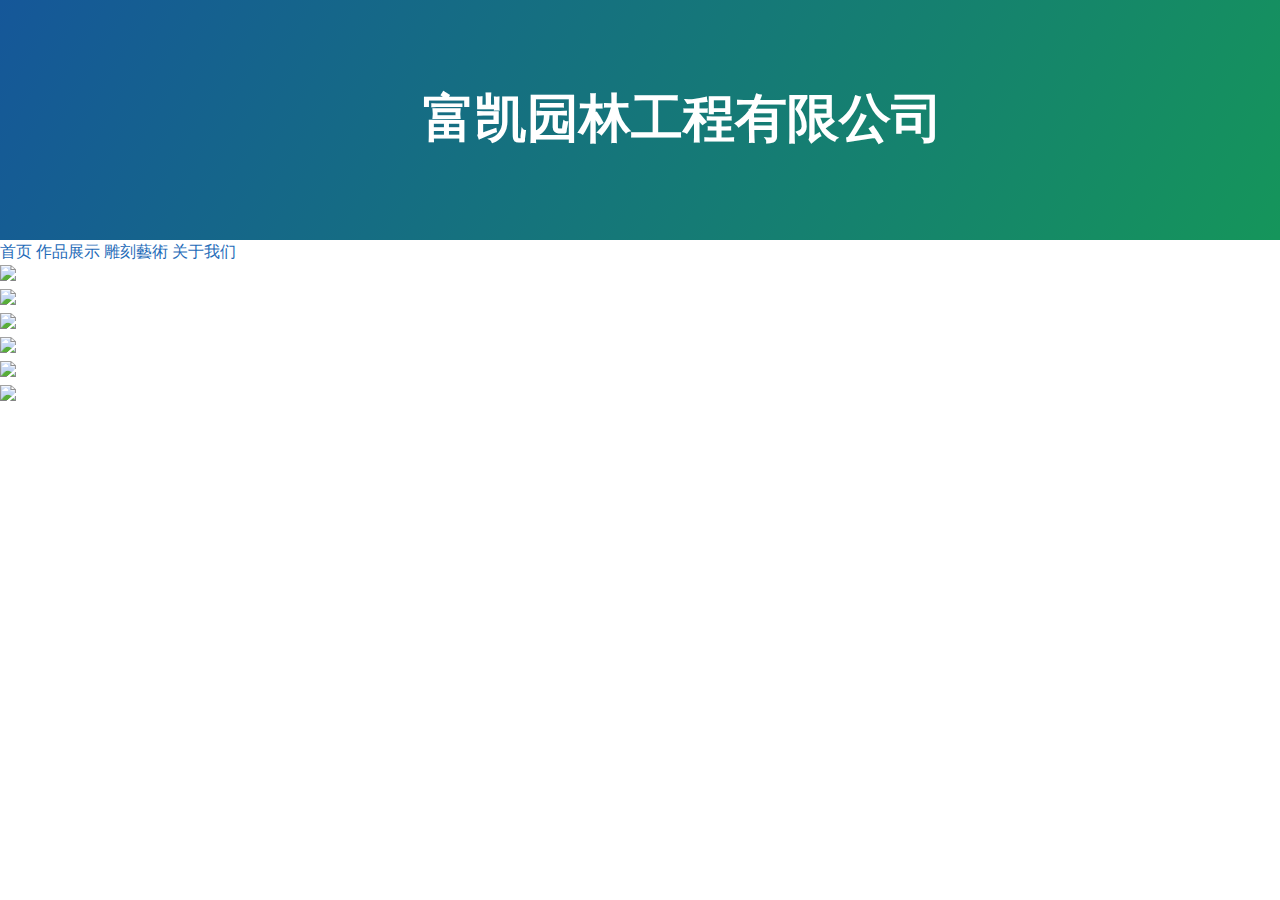
==== show.html @ aa4bd34a "Added files via upload" ====
<!DOCTYPE html>
<html lang="en-us">
  <head>
    <meta charset="UTF-8">
    <title>富凯园林工程有限公司 </title>
    <meta name="viewport" content="width=device-width, initial-scale=1">
    <link rel="stylesheet" type="text/css" href="stylesheets/normalize.css" media="screen">
    <link href='https://fonts.googleapis.com/css?family=Open+Sans:400,700' rel='stylesheet' type='text/css'>
    <link rel="stylesheet" type="text/css" href="stylesheets/stylesheet.css" media="screen">
    <link rel="stylesheet" type="text/css" href="stylesheets/github-light.css" media="screen">
	 <link rel="stylesheet" href="css/style.css"/>
    <!--Luara样式文件-->
    <!--渐隐样式-->
    <link rel="stylesheet" href="css/luara.css"/>
    <!--左滑样式-->
    <link rel="stylesheet" href="css/luara.left.css"/>
    <!--上滑样式-->
    <link rel="stylesheet" href="css/luara.top.css"/>

  </head>
  <body>
    <section class="page-header">
      <h3 class="project-name">富凯园林工程有限公司</h3>
	   
    </section>
	 <div  background:"#FF0000">
		<a color="#ff0000"href="index.html">首页</a>
		<a href="show.html">作品展示</a>
       <a href="art.html">雕刻藝術</a>
	   <a href="about.html">关于我们</a>
	 </div>
	<script src="images/mootools-1.js" type="text/javascript"></script>
		<link rel="stylesheet" href="css/image-hover.css" type="text/css">
		<link rel="stylesheet" href="css/image-hover-main.css" type="text/css">
		<script src="images/browserCheck.js" type="text/javascript"></script>
	</head><body>
		<div id="logo"></div>
		<div id="container">
			<div style="text-align:center;clear:both;">
	<script src="js/gg_bd_ad_720x90.js" type="text/javascript"></script>
	<script src="js/follow.js" type="text/javascript"></script>
	</div>
			<div id="image-container">
				<div class="img" id="img-1">
					<div class="mask"></div>
					<img src="images/c1.jpg">
				</div>	
				<div class="img" id="img-2">
					<div class="mask"></div>
					<img src="images/c2.jpg">
				</div>	
				<div class="img" id="img-3">
					<div class="mask" id="mask-1"></div>
					<div class="mask" id="mask-2"></div>
					<img src="images/c3.jpg">
				</div>	
				<div class="img" id="img-4">
					<div class="mask"></div>
					<img src="images/c4.jpg">
				</div>	
				<div class="img" id="img-5">
					<div class="mask"></div>
					<img src="images/c5.jpg">
				</div>	
				<div class="img" id="img-6">
					<div class="mask"></div>
					<img src="images/c6.jpg">
				</div>	
				<div class="clearfix"></div>
			</div>
		<div class="clearfix"></div>
			<br>
			<div id="warning" style="margin-top: 20px; text-align: center;"></div>
		

  </body>
</html>
---- stylesheets/stylesheet.css ----
* {
  box-sizing: border-box; }

body {
  padding: 0;
  margin: 0;
  font-family: "Open Sans", "Helvetica Neue", Helvetica, Arial, sans-serif;
  font-size: 16px;
  line-height: 1.5;
  color: #606c71; }

a {
  color: #1e6bb8;
  text-decoration: none; }
  a:hover {
    text-decoration: underline; }

.btn {
  display: inline-block;
  margin-bottom: 1rem;
  color: rgba(255, 255, 255, 0.7);
  background-color: rgba(255, 255, 255, 0.08);
  border-color: rgba(255, 255, 255, 0.2);
  border-style: solid;
  border-width: 1px;
  border-radius: 0.3rem;
  transition: color 0.2s, background-color 0.2s, border-color 0.2s; }
  .btn + .btn {
    margin-left: 1rem; }

.btn:hover {
  color: rgba(255, 255, 255, 0.8);
  text-decoration: none;
  background-color: rgba(255, 255, 255, 0.2);
  border-color: rgba(255, 255, 255, 0.3); }

@media screen and (min-width: 64em) {
  .btn {
    padding: 0.75rem 1rem; } }

@media screen and (min-width: 42em) and (max-width: 64em) {
  .btn {
    padding: 0.6rem 0.9rem;
    font-size: 0.9rem; } }

@media screen and (max-width: 42em) {
  .btn {
    display: block;
    width: 100%;
    padding: 0.75rem;
    font-size: 0.9rem; }
    .btn + .btn {
      margin-top: 1rem;
      margin-left: 0; } }

.page-header {
  color: #fff;
  text-align: center;
  background-color: #159957;
  background-image: linear-gradient(120deg, #155799, #159957); }

@media screen and (min-width: 64em) {
  .page-header {
    padding: 5rem 6rem; } }

@media screen and (min-width: 42em) and (max-width: 64em) {
  .page-header {
    padding: 3rem 4rem; } }

@media screen and (max-width: 42em) {
  .page-header {
    padding: 2rem 1rem; } }

.project-name {
  margin-top: 0;
  margin-bottom: 0.1rem; }

@media screen and (min-width: 64em) {
  .project-name {
    font-size: 3.25rem; } }

@media screen and (min-width: 42em) and (max-width: 64em) {
  .project-name {
    font-size: 2.25rem; } }

@media screen and (max-width: 42em) {
  .project-name {
    font-size: 1.75rem; } }

.project-tagline {
  margin-bottom: 2rem;
  font-weight: normal;
  opacity: 0.7; }

@media screen and (min-width: 64em) {
  .project-tagline {
    font-size: 1.25rem; } }

@media screen and (min-width: 42em) and (max-width: 64em) {
  .project-tagline {
    font-size: 1.15rem; } }

@media screen and (max-width: 42em) {
  .project-tagline {
    font-size: 1rem; } }

.main-content :first-child {
  margin-top: 0; }
.main-content img {
  max-width: 100%; }
.main-content h1, .main-content h2, .main-content h3, .main-content h4, .main-content h5, .main-content h6 {
  margin-top: 2rem;
  margin-bottom: 1rem;
  font-weight: normal;
  color: #159957; }
.main-content p {
  margin-bottom: 1em; }
.main-content code {
  padding: 2px 4px;
  font-family: Consolas, "Liberation Mono", Menlo, Courier, monospace;
  font-size: 0.9rem;
  color: #383e41;
  background-color: #f3f6fa;
  border-radius: 0.3rem; }
.main-content pre {
  padding: 0.8rem;
  margin-top: 0;
  margin-bottom: 1rem;
  font: 1rem Consolas, "Liberation Mono", Menlo, Courier, monospace;
  color: #567482;
  word-wrap: normal;
  background-color: #f3f6fa;
  border: solid 1px #dce6f0;
  border-radius: 0.3rem; }
  .main-content pre > code {
    padding: 0;
    margin: 0;
    font-size: 0.9rem;
    color: #567482;
    word-break: normal;
    white-space: pre;
    background: transparent;
    border: 0; }
.main-content .highlight {
  margin-bottom: 1rem; }
  .main-content .highlight pre {
    margin-bottom: 0;
    word-break: normal; }
.main-content .highlight pre, .main-content pre {
  padding: 0.8rem;
  overflow: auto;
  font-size: 0.9rem;
  line-height: 1.45;
  border-radius: 0.3rem; }
.main-content pre code, .main-content pre tt {
  display: inline;
  max-width: initial;
  padding: 0;
  margin: 0;
  overflow: initial;
  line-height: inherit;
  word-wrap: normal;
  background-color: transparent;
  border: 0; }
  .main-content pre code:before, .main-content pre code:after, .main-content pre tt:before, .main-content pre tt:after {
    content: normal; }
.main-content ul, .main-content ol {
  margin-top: 0; }
.main-content blockquote {
  padding: 0 1rem;
  margin-left: 0;
  color: #819198;
  border-left: 0.3rem solid #dce6f0; }
  .main-content blockquote > :first-child {
    margin-top: 0; }
  .main-content blockquote > :last-child {
    margin-bottom: 0; }
.main-content table {
  display: block;
  width: 100%;
  overflow: auto;
  word-break: normal;
  word-break: keep-all; }
  .main-content table th {
    font-weight: bold; }
  .main-content table th, .main-content table td {
    padding: 0.5rem 1rem;
    border: 1px solid #e9ebec; }
.main-content dl {
  padding: 0; }
  .main-content dl dt {
    padding: 0;
    margin-top: 1rem;
    font-size: 1rem;
    font-weight: bold; }
  .main-content dl dd {
    padding: 0;
    margin-bottom: 1rem; }
.main-content hr {
  height: 2px;
  padding: 0;
  margin: 1rem 0;
  background-color: #eff0f1;
  border: 0; }

@media screen and (min-width: 64em) {
  .main-content {
    max-width: 64rem;
    padding: 2rem 6rem;
    margin: 0 auto;
    font-size: 1.1rem; } }

@media screen and (min-width: 42em) and (max-width: 64em) {
  .main-content {
    padding: 2rem 4rem;
    font-size: 1.1rem; } }

@media screen and (max-width: 42em) {
  .main-content {
    padding: 2rem 1rem;
    font-size: 1rem; } }

.site-footer {
  padding-top: 2rem;
  margin-top: 2rem;
  border-top: solid 1px #eff0f1; }

.site-footer-owner {
  display: block;
  font-weight: bold; }

.site-footer-credits {
  color: #819198; }

@media screen and (min-width: 64em) {
  .site-footer {
    font-size: 1rem; } }

@media screen and (min-width: 42em) and (max-width: 64em) {
  .site-footer {
    font-size: 1rem; } }

@media screen and (max-width: 42em) {
  .site-footer {
    font-size: 0.9rem; } }
---- stylesheets/github-light.css ----
/*
   Copyright 2014 GitHub Inc.

   Licensed under the Apache License, Version 2.0 (the "License");
   you may not use this file except in compliance with the License.
   You may obtain a copy of the License at

       http://www.apache.org/licenses/LICENSE-2.0

   Unless required by applicable law or agreed to in writing, software
   distributed under the License is distributed on an "AS IS" BASIS,
   WITHOUT WARRANTIES OR CONDITIONS OF ANY KIND, either express or implied.
   See the License for the specific language governing permissions and
   limitations under the License.

*/

.pl-c /* comment */ {
  color: #969896;
}

.pl-c1      /* constant, markup.raw, meta.diff.header, meta.module-reference, meta.property-name, support, support.constant, support.variable, variable.other.constant */,
.pl-s .pl-v /* string variable */ {
  color: #0086b3;
}

.pl-e  /* entity */,
.pl-en /* entity.name */ {
  color: #795da3;
}

.pl-s .pl-s1 /* string source */,
.pl-smi      /* storage.modifier.import, storage.modifier.package, storage.type.java, variable.other, variable.parameter.function */ {
  color: #333;
}

.pl-ent /* entity.name.tag */ {
  color: #63a35c;
}

.pl-k /* keyword, storage, storage.type */ {
  color: #a71d5d;
}

.pl-pds              /* punctuation.definition.string, string.regexp.character-class */,
.pl-s                /* string */,
.pl-s .pl-pse .pl-s1 /* string punctuation.section.embedded source */,
.pl-sr               /* string.regexp */,
.pl-sr .pl-cce       /* string.regexp constant.character.escape */,
.pl-sr .pl-sra       /* string.regexp string.regexp.arbitrary-repitition */,
.pl-sr .pl-sre       /* string.regexp source.ruby.embedded */ {
  color: #183691;
}

.pl-v /* variable */ {
  color: #ed6a43;
}

.pl-id /* invalid.deprecated */ {
  color: #b52a1d;
}

.pl-ii /* invalid.illegal */ {
  background-color: #b52a1d;
  color: #f8f8f8;
}

.pl-sr .pl-cce /* string.regexp constant.character.escape */ {
  color: #63a35c;
  font-weight: bold;
}

.pl-ml /* markup.list */ {
  color: #693a17;
}

.pl-mh        /* markup.heading */,
.pl-mh .pl-en /* markup.heading entity.name */,
.pl-ms        /* meta.separator */ {
  color: #1d3e81;
  font-weight: bold;
}

.pl-mq /* markup.quote */ {
  color: #008080;
}

.pl-mi /* markup.italic */ {
  color: #333;
  font-style: italic;
}

.pl-mb /* markup.bold */ {
  color: #333;
  font-weight: bold;
}

.pl-md /* markup.deleted, meta.diff.header.from-file */ {
  background-color: #ffecec;
  color: #bd2c00;
}

.pl-mi1 /* markup.inserted, meta.diff.header.to-file */ {
  background-color: #eaffea;
  color: #55a532;
}

.pl-mdr /* meta.diff.range */ {
  color: #795da3;
  font-weight: bold;
}

.pl-mo /* meta.output */ {
  color: #1d3e81;
}
---- css/style.css ----
/*reset*/
body{font-family: "microsoft yahei","微软雅黑";}
body,ul,li,ol,img{margin: 0;padding: 0;}
li{list-style: none;}

body{width: 1366px;height: auto;margin: 0 auto;}
body>h5{margin-left: 0px;}
body>div{margin-left: 0px;}

/*example*/
.example{}
.example ol{position:relative;width: 80px;height: 20px;top:-30px;left:60px;}
.example ol li{float:left;width: 10px;height: 10px;margin: 5px;background: #fff;}
.example ol li.seleted{background: #1AA4CA;}

.example1{}
.example1 ol{position:relative;width: 80px;height: 20px;top:-30px;left:60px;}
.example1 ol li{float:left;width: 10px;height: 10px;margin: 5px;background: #fff;}
.example1 ol li.seleted{background: #1AA4CA;}

.example2{}
.example2 ol{position:relative;width: 80px;height: 20px;top:-30px;left:30px;}/*控制点点的*/
.example2 ol li{float:left;width: 10px;height: 10px;margin: 5px;background: #fff;}/*控制点点的*/
.example2 ol li.seleted{background: #1AA4CA;}
---- css/luara.css ----
/*\\\\\\\\\\\\\\\\\\\\\\\\\\\\\\\\\\\\\
 luara
 version 0.1  2014-8-21
\\\\\\\\\\\\\\\\\\\\\\\\\\\\\\\\\\\\\\\*/
/*渐隐*/
.luara-{position:relative;padding:0;overflow: hidden;}
.luara- ul{padding: inherit;margin: 0;}
.luara- ul li{display: none;padding: inherit;margin: inherit;list-style: none;}
.luara- ul li:first-child{display:block;}
.luara- ul li img{width: inherit;height: inherit;}
---- css/luara.left.css ----
/*\\\\\\\\\\\\\\\\\\\\\\\\\\\\\\\\\\\\\
 luara
 version 0.1  2014-8-21
\\\\\\\\\\\\\\\\\\\\\\\\\\\\\\\\\\\\\\\*/
/*左滑*/
.luara-left{position:relative;padding:0;overflow: hidden;}
.luara-left ul{position: relative;padding: inherit;margin: 0;}
.luara-left ul li{float: left;padding: inherit;margin: inherit;list-style: none;}
.luara-left ul li img{width: inherit;height: inherit;}
---- css/luara.top.css ----
/*\\\\\\\\\\\\\\\\\\\\\\\\\\\\\\\\\\\\\
 luara
 version 0.1  2014-8-21
\\\\\\\\\\\\\\\\\\\\\\\\\\\\\\\\\\\\\\\*/
/*上滑*/
.luara-top{position:relative;padding:0;overflow: hidden;}
.luara-top ul{position: relative;padding: inherit;margin: 0;}
.luara-top ul li{padding: inherit;margin: inherit;list-style: none;}
.luara-top ul li img{width: inherit;height: inherit;}
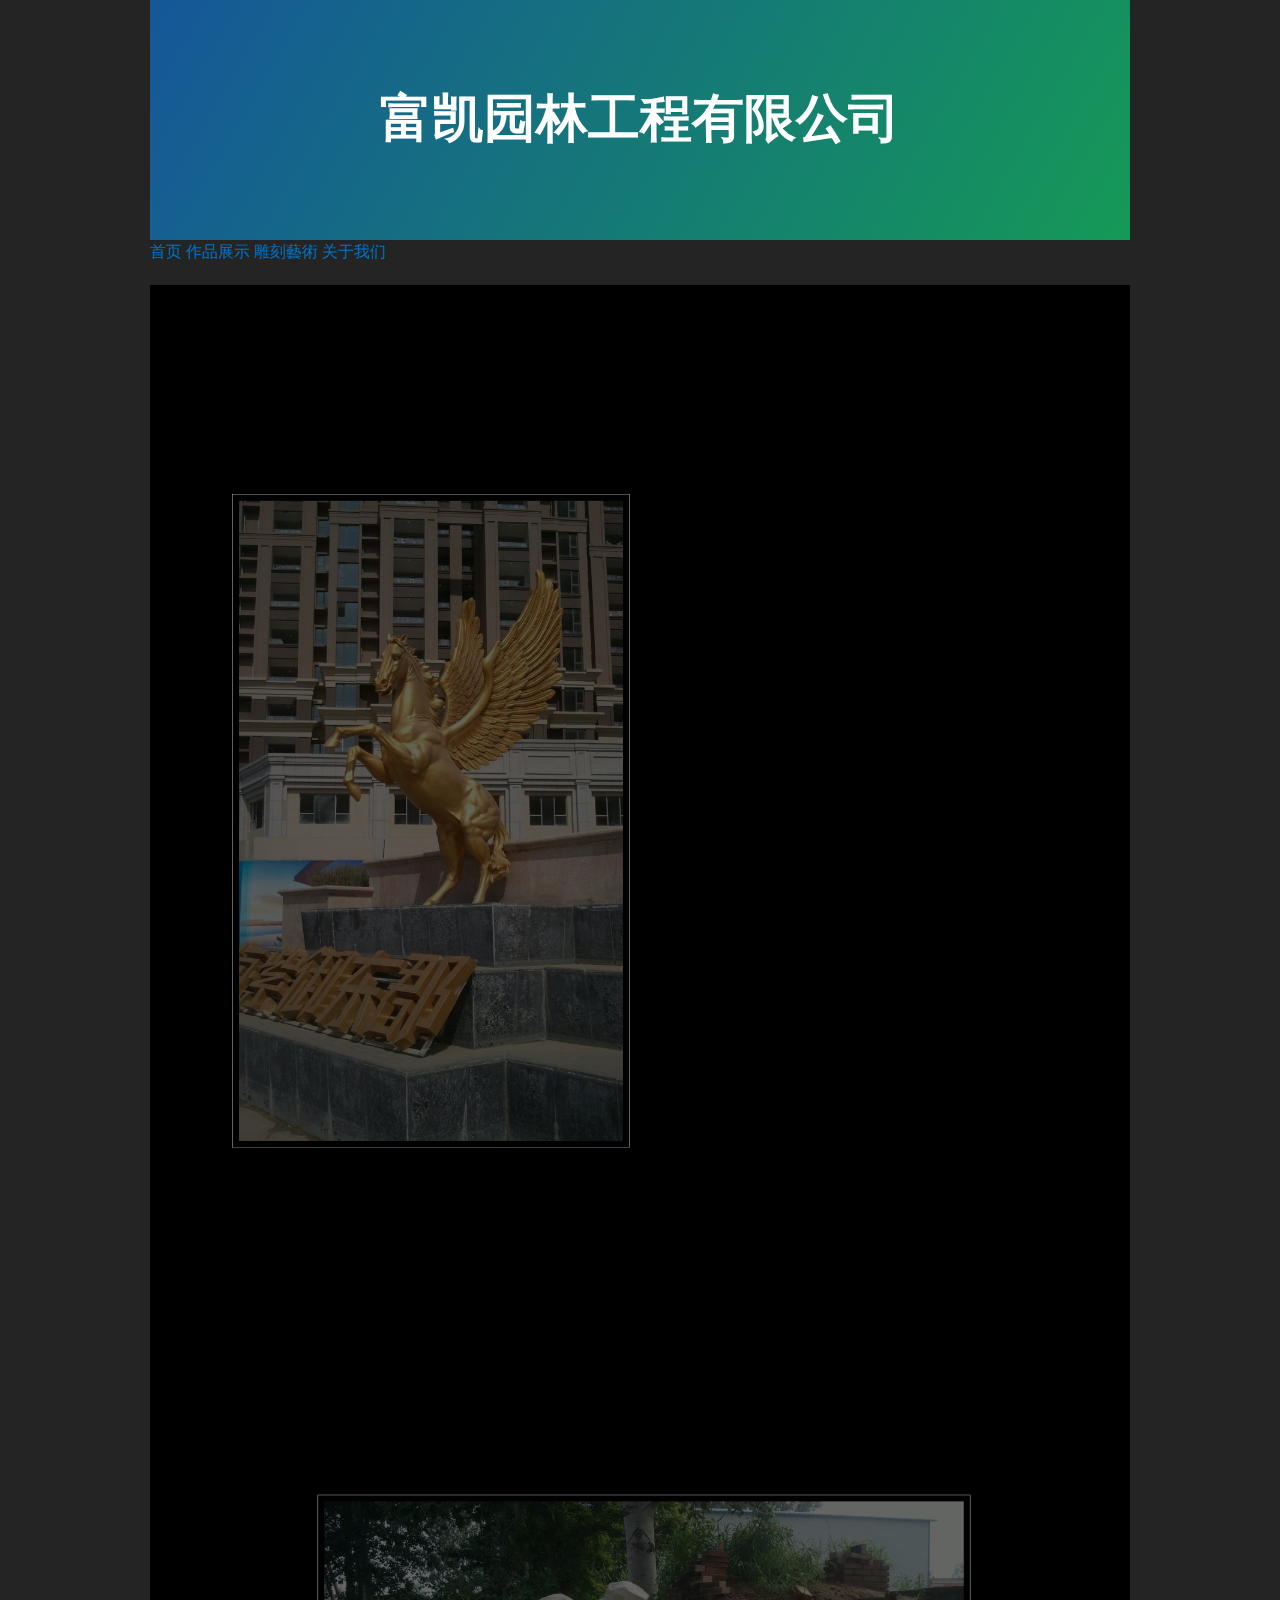
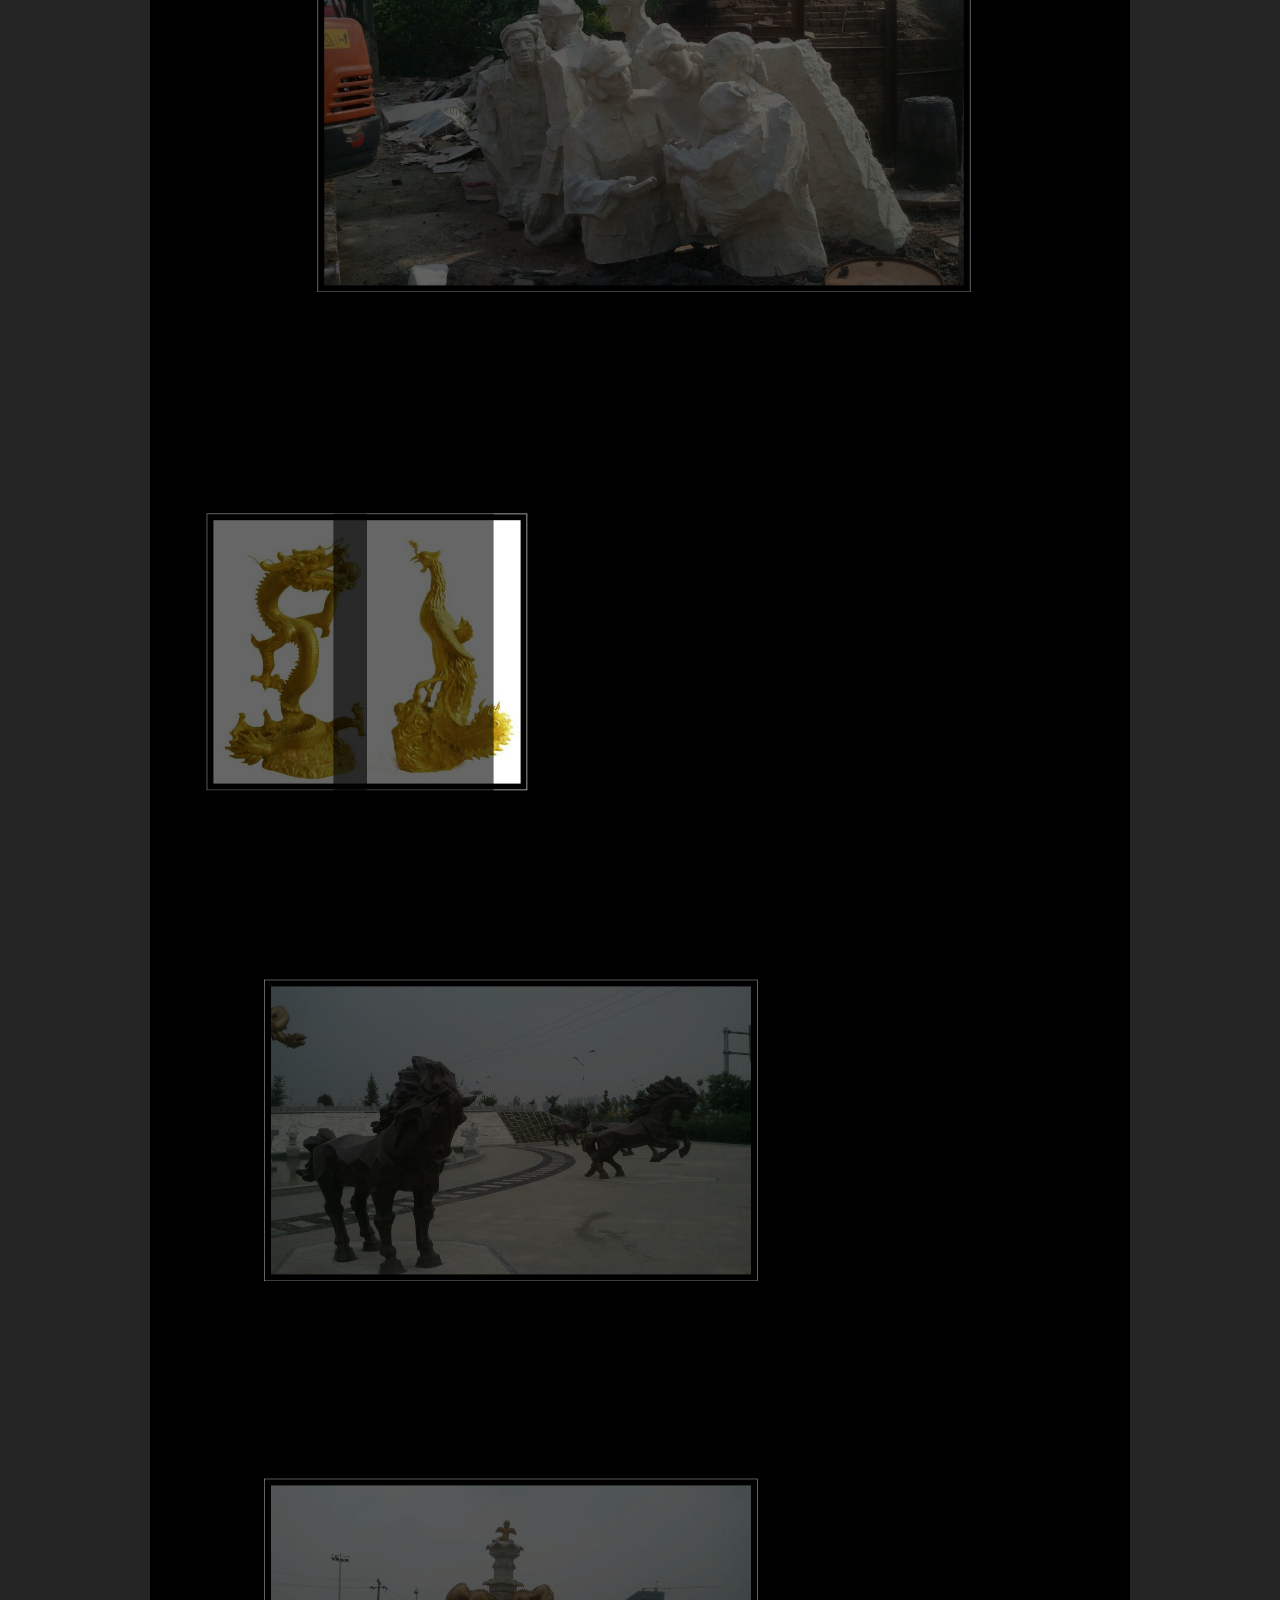
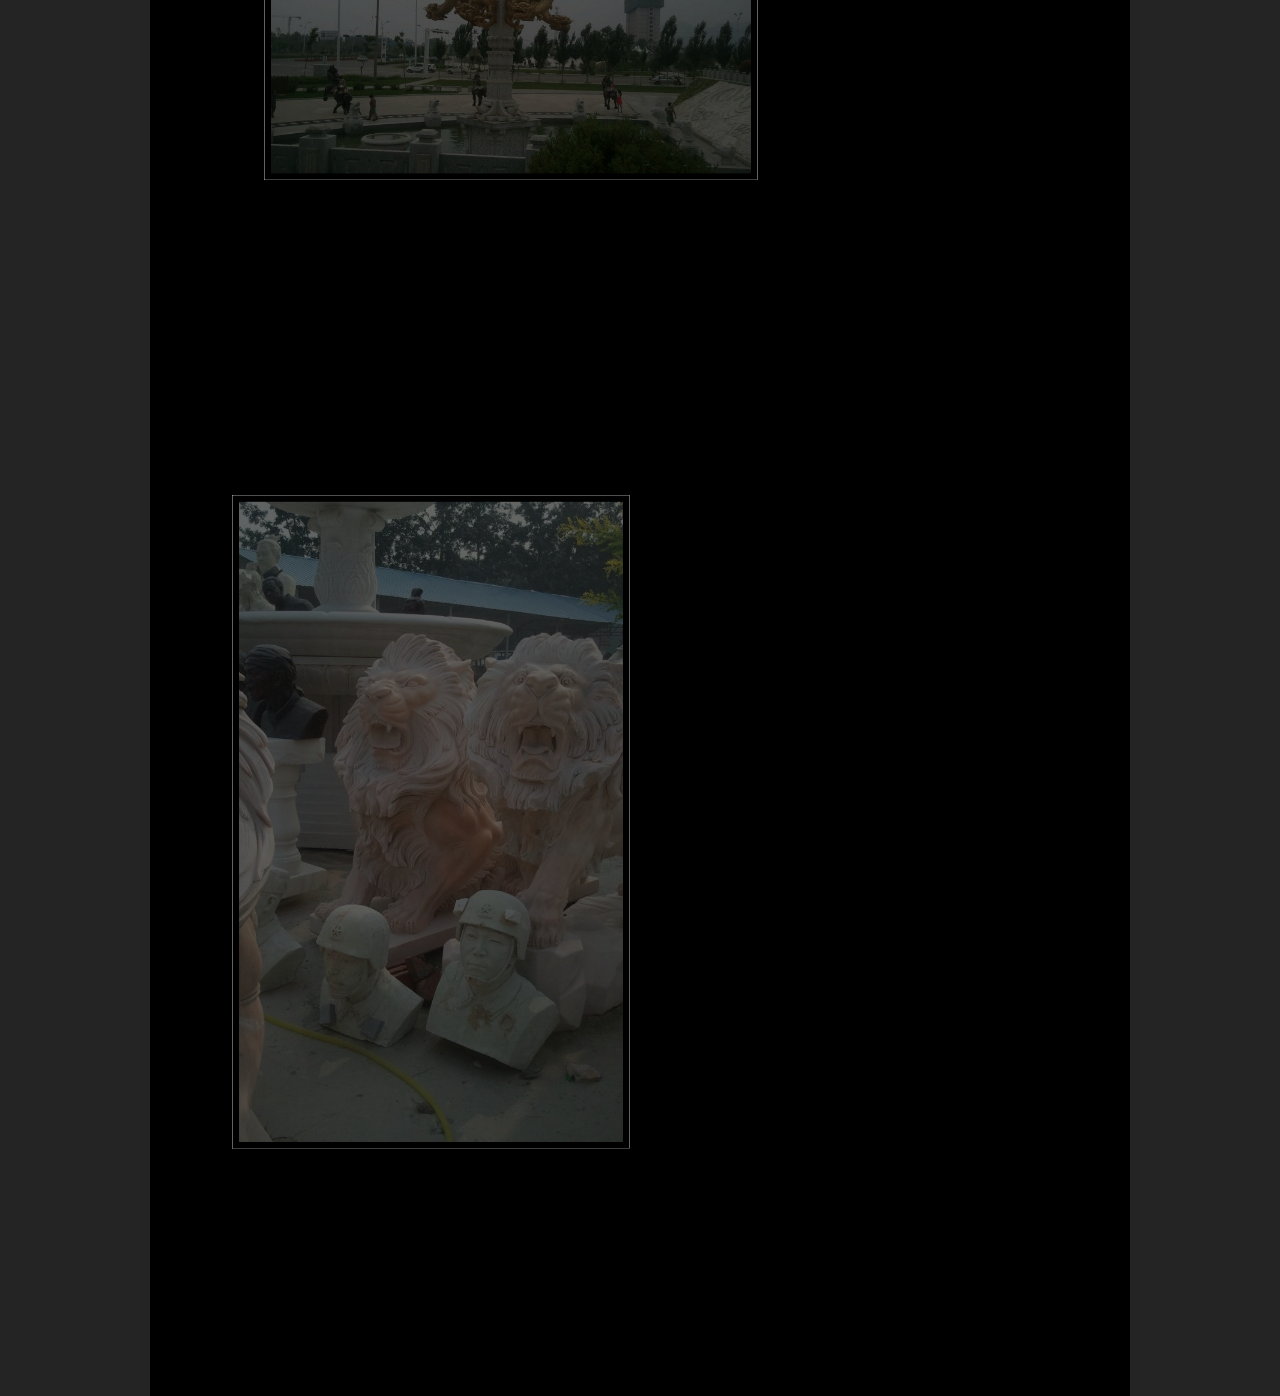
==== commit 13f04ac7: "Added files via upload" ====
--- a/show.html
+++ b/show.html
@@ -43,28 +43,28 @@
 			<div id="image-container">
 				<div class="img" id="img-1">
 					<div class="mask"></div>
-					<img src="images/c1.jpg">
+					<img src="img/c1.jpg">
 				</div>	
 				<div class="img" id="img-2">
 					<div class="mask"></div>
-					<img src="images/c2.jpg">
+					<img src="img/c2.jpg">
 				</div>	
 				<div class="img" id="img-3">
 					<div class="mask" id="mask-1"></div>
 					<div class="mask" id="mask-2"></div>
-					<img src="images/c3.jpg">
+					<img src="img/c3.jpg">
 				</div>	
 				<div class="img" id="img-4">
 					<div class="mask"></div>
-					<img src="images/c4.jpg">
+					<img src="img/c4.jpg">
 				</div>	
 				<div class="img" id="img-5">
 					<div class="mask"></div>
-					<img src="images/c5.jpg">
+					<img src="img/c5.jpg">
 				</div>	
 				<div class="img" id="img-6">
 					<div class="mask"></div>
-					<img src="images/c6.jpg">
+					<img src="img/c6.jpg">
 				</div>	
 				<div class="clearfix"></div>
 			</div>
--- a/css/style.css
+++ b/css/style.css
@@ -3,7 +3,7 @@
 body,ul,li,ol,img{margin: 0;padding: 0;}
 li{list-style: none;}
 
-body{width: 1366px;height: auto;margin: 0 auto;}
+body{width: 1000px;height: auto;margin: 0 auto;}
 body>h5{margin-left: 0px;}
 body>div{margin-left: 0px;}
 
--- a/css/image-hover.css
+++ b/css/image-hover.css
@@ -0,0 +1,82 @@
+
+.img{
+	-webkit-transform:scale(0.6);
+	-moz-transform:scale(0.6);
+	-o-transform:scale(0.6);
+	float:left;
+	margin-left:-50px;
+	margin-right:-50px;
+	margin-top:-10px;
+	-webkit-transition-duration: 0.5s;
+	-moz-transition-duration: 0.5s;
+	-o-transition-duration: 0.5s;
+	}
+.img img{
+		padding:10px;
+		border:1px solid #fff;
+}
+.img:hover{
+	-webkit-transform:scale(0.8);
+	-webkit-box-shadow:0px 0px 30px #ccc;
+	-moz-transform:scale(0.8);
+	-moz-box-shadow:0px 0px 30px #ccc;	
+	-o-transform:scale(0.8);
+	-o-box-shadow:0px 0px 30px #ccc;	
+}	 
+.img .mask{
+	width: 100%;
+	background-color: rgb(0, 0, 0);
+	position: absolute;
+	height: 100%; 
+	opacity:0.6;
+	cursor:pointer;
+	-webkit-transition-duration: 0.5s;
+	-moz-transition-duration: 0.5s;
+	-o-transition-duration:0.5s;
+}
+#img-1:hover .mask{
+	height:0%;	
+}
+#img-2:hover .mask{
+	height:0%;	
+	margin-top:130px;
+}
+#img-4:hover .mask{
+	margin-left:219px;
+	margin-top:135px;
+	height:0%;
+	width:0%;
+}
+#img-3 #mask-1 {
+	width:50%;
+}
+#img-3 #mask-2{
+	width:50%;
+	margin-left:211px;
+}
+#img-3:hover #mask-1{
+	width:0%;
+}
+#img-3:hover #mask-2{
+	margin-left:430px;
+	width:0%;
+}
+#img-5:hover .mask{
+	margin-left:219px;
+	margin-top:135px;
+	height:0%;
+	width:0%;
+	-webkit-transform: rotateX(360deg);
+	-moz-transform: rotate(360deg);
+	-o-transform: rotate(-360deg);
+}
+#img-6:hover .mask{
+	margin-left:219px;
+	margin-top:135px;
+	height:0%;
+	width:0%;
+	-webkit-transform: rotateZ(750deg);
+	-moz-transform: rotateZ(750deg);
+	-o-transform: rotat(750deg);
+}
+
--- a/css/image-hover-main.css
+++ b/css/image-hover-main.css
@@ -0,0 +1,66 @@
+html{
+	height:100%;
+	margin:0;
+	padding:0;
+	width:100%;
+	background-color:#242424;
+	font-family:arial;
+}
+body{
+	height:100%;
+	margin:0 auto;
+	padding:0;
+	width:980px;
+}
+#logo  {
+	background-color:#242424;
+	color:#F1F1F1;
+	font-size:43px;
+	padding:15px 0 6px;
+	text-shadow:0 0 2px #FFFFFF;
+}
+#logo a {
+	color:#F1F1F1;
+}
+#container{
+	width:100%;
+	min-height:800px;
+	background-color:#000;
+}
+a{
+color: rgb(0, 114, 191); text-decoration: none;	
+}
+.heading{
+	font-size:24px;
+	color:#dfdfdf;
+	text-align:center;
+	padding-top:20px;
+}
+.legal{
+	text-align:center;
+	color:5f5f5f;
+	font-size:16px;
+	margin-top:100px;
+	background:-moz-linear-gradient(center top , #000, #242424) repeat scroll 0 0 transparent;
+	background:-webkit-gradient(linear,left top,left bottom,color-stop(0, #000),color-stop(1, #242424));
+	background:-o-gradient(linear,left top,left bottom,color-stop(0, #000),color-stop(1, #242424));
+
+}
+a{
+color: rgb(0, 114, 191); text-decoration: none;	
+}
+.warning{
+	color:#555;
+	text-align:center;
+	font-size:12px;
+}
+.msg{
+	color:#dfdfdf;
+	text-align:center;
+	font-size:14px;
+	line-height:1.5em;
+}
+.clearfix{
+	clear:both;
+	float:none;
+}
